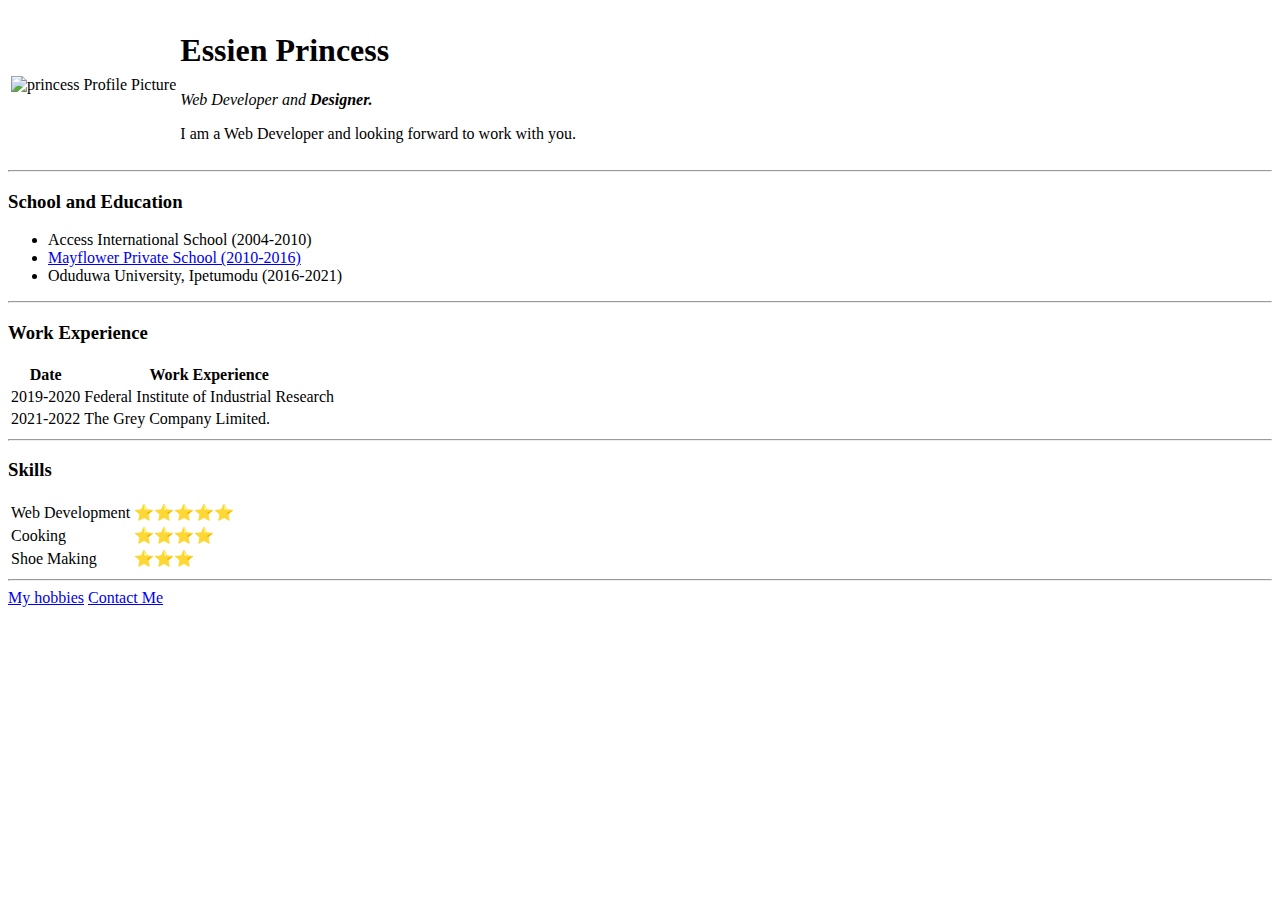
==== index.html @ 5b8a3ef4 "Add Initial cv website files" ====
<!DOCTYPE html>
<head>
    <meta charset="UTF-8">
    <title>Princess's Personal Site</title>
</head>
<body>
  <table>
    <tr>
      <td><img src="images/Princess.png" alt="princess Profile Picture"></td>
        <td>
          <h1>Essien Princess</h1>
          <p><em>Web Developer and <strong>Designer.</strong></em></p>
      
          <p>I am a Web Developer and looking forward to work with you.</p>
        </td>
    </tr>
  </table>   
<hr> 

<h3>School and Education</h3>
<ul>
<li>Access International School (2004-2010)</li>
<li><a href="https://mayflowerprivateschool.com/">Mayflower Private School (2010-2016)</a></li> 
<li>Oduduwa University, Ipetumodu (2016-2021)</li>
</ul>
<hr>

  <h3>Work Experience</h3>
   <table>
<thead>
  <tr>
<th>Date</th>
<th>Work Experience</th>
</tr>
</thead>

<tbody>
 <tr>
    <td>2019-2020</td>
    <td>Federal Institute of Industrial Research</td>
  </tr>

  <tr>
    <td>2021-2022</td>
    <td>The Grey Company Limited.</td>
  </tr>
</tbody>
  </table>
<hr>
  <h3>Skills</h3>
  <table>
    <tr>
      <td>Web Development</td>
      <td>⭐⭐⭐⭐⭐</td>
    </tr>
  <tr>
    <td>Cooking</td>
    <td>⭐⭐⭐⭐</td>
  </tr>
   <td>Shoe Making</td>
   <td>⭐⭐⭐</td>
  </table>
<hr>
  <a href="hobbies.html">My hobbies</a>
  <a href="contact.html">Contact Me</a>
</body>
</html>
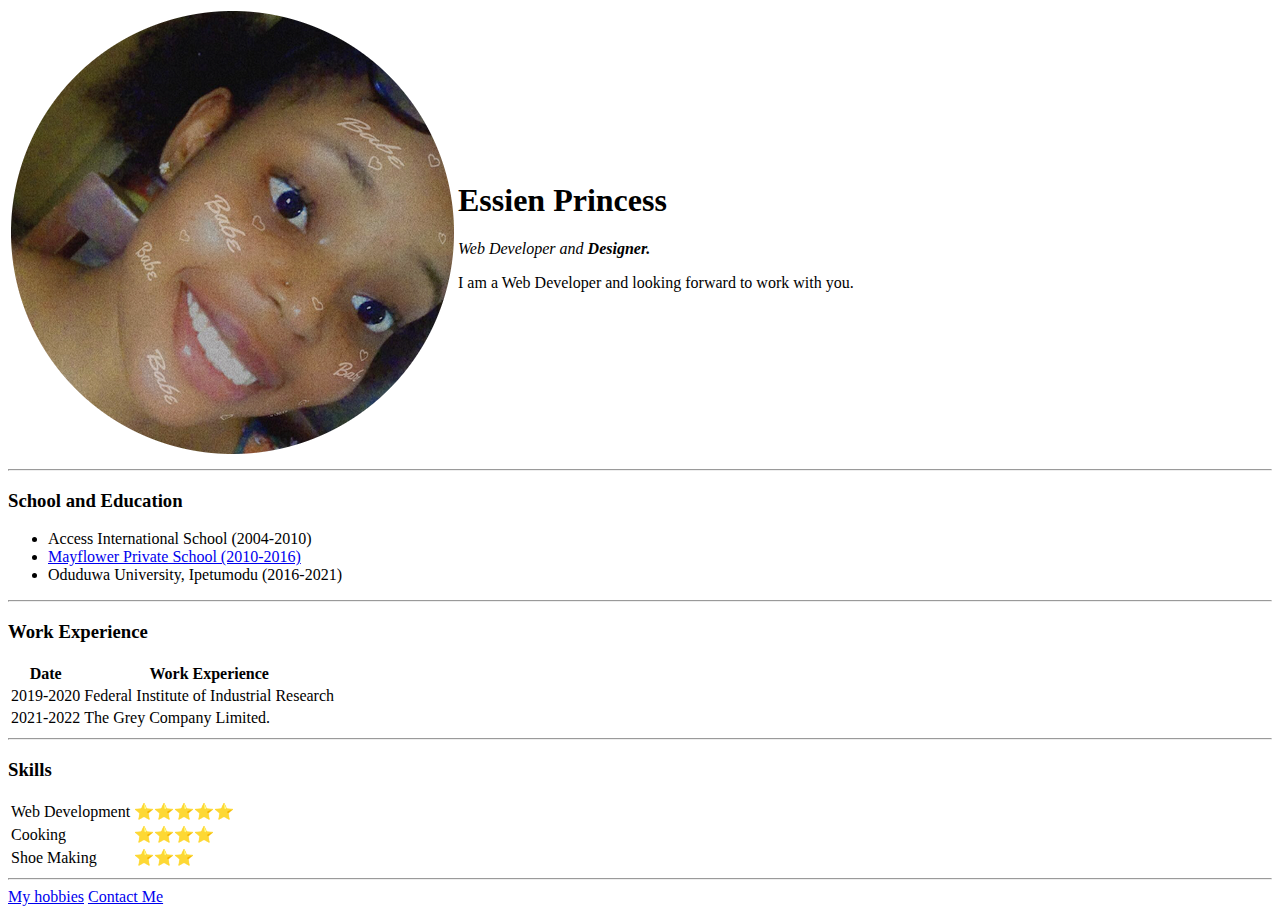
==== commit 252003e9: "update index file" ====
--- a/index.html
+++ b/index.html
@@ -6,7 +6,7 @@
 <body>
   <table>
     <tr>
-      <td><img src="images/Princess.png" alt="princess Profile Picture"></td>
+      <td><img src="Princess.png" alt="princess Profile Picture"></td>
         <td>
           <h1>Essien Princess</h1>
           <p><em>Web Developer and <strong>Designer.</strong></em></p>
@@ -64,4 +64,4 @@
   <a href="hobbies.html">My hobbies</a>
   <a href="contact.html">Contact Me</a>
 </body>
-</html>+</html>
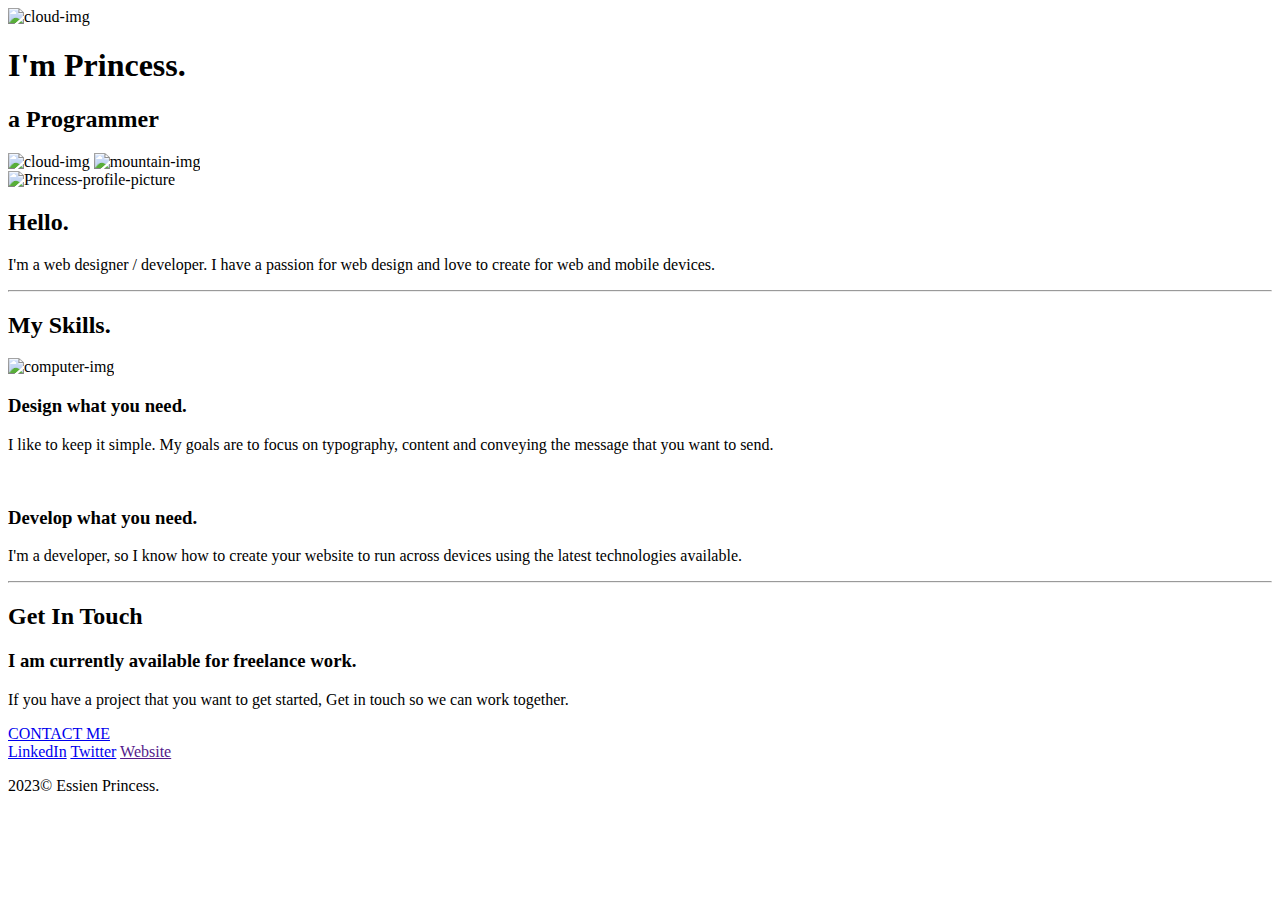
==== commit a25c31c6: "Commit personal website" ====
--- a/index.html
+++ b/index.html
@@ -1,67 +1,63 @@
 <!DOCTYPE html>
+<html lang="en">
 <head>
     <meta charset="UTF-8">
-    <title>Princess's Personal Site</title>
+  
+    <title>Princess- a web designer.</title>
+    <link rel="stylesheet" href="css/styles.css">
+    <link rel="icon" href="favicon.ico">
+    <link href="https://fonts.googleapis.com/css2?family=Merriweather&family=Montserrat&family=Sacramento&display=swap" rel="stylesheet">
+
+
 </head>
 <body>
-  <table>
-    <tr>
-      <td><img src="Princess.png" alt="princess Profile Picture"></td>
-        <td>
-          <h1>Essien Princess</h1>
-          <p><em>Web Developer and <strong>Designer.</strong></em></p>
+     <div class="top-container">
+        <img class="top-cloud" src="images/cloud.png" alt="cloud-img">
+        <h1>I'm Princess.</h1>
+        <h2>a Programmer</h2>
+
+        <img class="bottom-cloud" src="images/cloud.png" alt="cloud-img">
+        <img src="images/mountain.png" alt="mountain-img">
+    </div>
+
+    <div class="middle-container">
+        <div class="profile">
+          <img class="skill-img-one" src="images/Princess.png" alt="Princess-profile-picture">
+          <h2>Hello.</h2>
+          <p class="intro">I'm a web designer / developer. I have a passion for web design and love to create for web and mobile devices.</p>
+        </div>
+        <hr>
+        <div class="skills">
+          <h2>My Skills.</h2>
+          <div class="skill-row">
+            <img class="skill-img-two" src="images/computer.png" alt="computer-img">
+            <h3 >Design what you need.</h3>
+            <p>I like to keep it simple. My goals are to focus on typography, content and conveying the message that you want to send.</p>
+          </div>
+          <div class="skill-row">
+            <img class="skill-img-three" src="https://cdn-icons-png.flaticon.com/512/554/554857.png" alt="">
+            <h3 >Develop what you need.</h3>
+            <p>I'm a developer, so I know how to create your website to run across devices using the latest technologies available.</p>
+          </div>
+        </div>
+        <hr>
+        <div class="contact-me">
+          <h2>Get In Touch</h2>
+          <h3>I am currently available for freelance work.</h3>
+          <p class="contact-me-two">If you have a project that you want to get started, Get in touch so we can work together.</p>
+          <a class="btn me"  href="mailto:essienprincess459@gmail.com">CONTACT ME</a>
+        </div>
+      </div>
       
-          <p>I am a Web Developer and looking forward to work with you.</p>
-        </td>
-    </tr>
-  </table>   
-<hr> 
+      
+      <div class="bottom-container">
+        <a class="footer-link" href="https://www.linkedin.com/">LinkedIn</a>
+        <a class="footer-link" href="https://twitter.com/">Twitter</a>
+        <a class="footer-link" href="" > Website</a>
+        <p class="name-date" >2023© Essien Princess.</p>
+      </div>
+      
 
-<h3>School and Education</h3>
-<ul>
-<li>Access International School (2004-2010)</li>
-<li><a href="https://mayflowerprivateschool.com/">Mayflower Private School (2010-2016)</a></li> 
-<li>Oduduwa University, Ipetumodu (2016-2021)</li>
-</ul>
-<hr>
 
-  <h3>Work Experience</h3>
-   <table>
-<thead>
-  <tr>
-<th>Date</th>
-<th>Work Experience</th>
-</tr>
-</thead>
-
-<tbody>
- <tr>
-    <td>2019-2020</td>
-    <td>Federal Institute of Industrial Research</td>
-  </tr>
-
-  <tr>
-    <td>2021-2022</td>
-    <td>The Grey Company Limited.</td>
-  </tr>
-</tbody>
-  </table>
-<hr>
-  <h3>Skills</h3>
-  <table>
-    <tr>
-      <td>Web Development</td>
-      <td>⭐⭐⭐⭐⭐</td>
-    </tr>
-  <tr>
-    <td>Cooking</td>
-    <td>⭐⭐⭐⭐</td>
-  </tr>
-   <td>Shoe Making</td>
-   <td>⭐⭐⭐</td>
-  </table>
-<hr>
-  <a href="hobbies.html">My hobbies</a>
-  <a href="contact.html">Contact Me</a>
 </body>
-</html>
+</html>